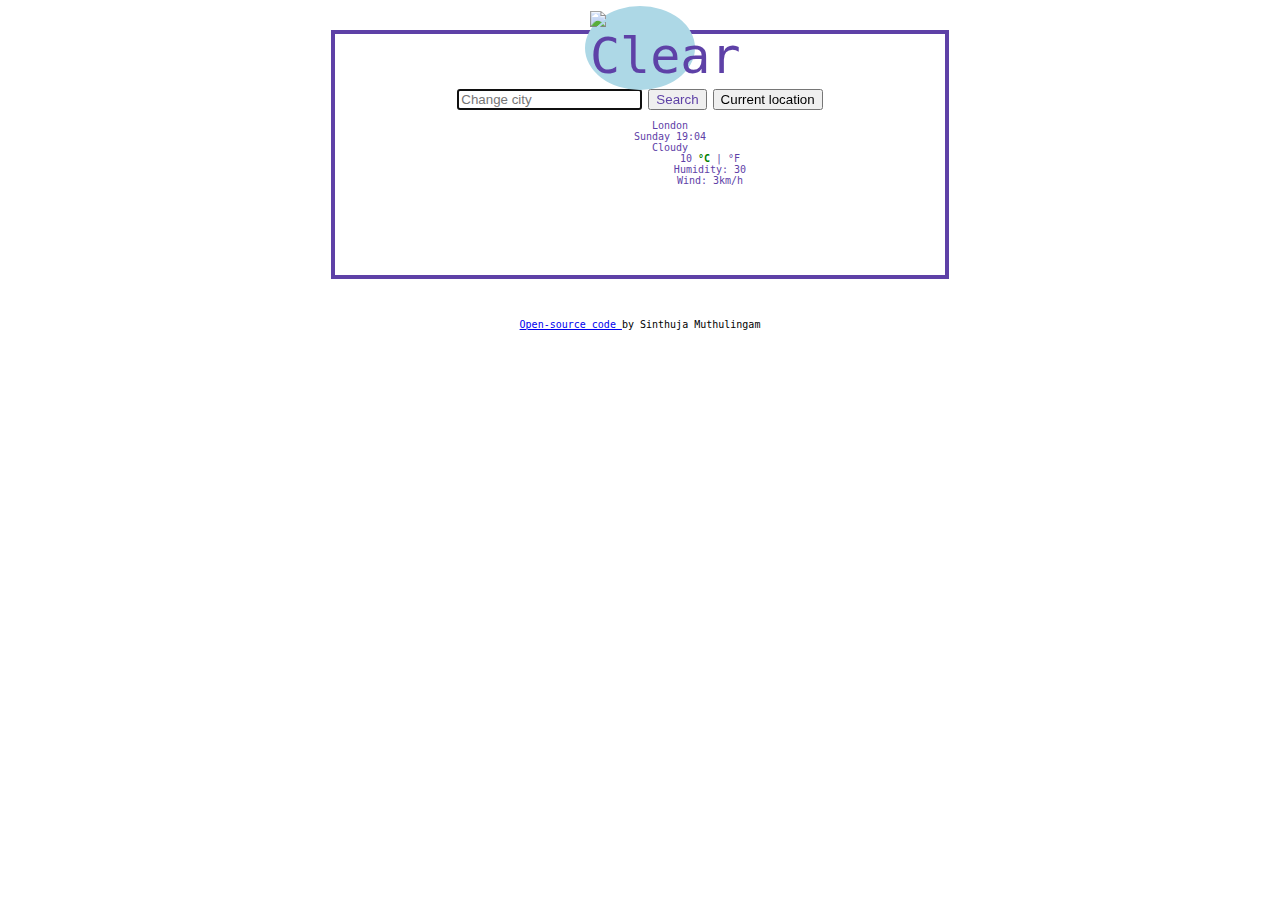
==== weather-app-top/weather-app-top.html @ 62a3712e "updated repository name to branch name" ====
<!DOCTYPE html>
<html lang="en">
  <head>
    <meta charset="UTF-8" />
    <meta http-equiv="X-UA-Compatible" content="IE=edge" />
    <meta name="viewport" content="width=device-width, initial-scale=1.0" />
    <title>Weather App</title>
    <link rel="stylesheet" href="src/weather-app-top-styles.css" />
    <link
      href="https://cdn.jsdelivr.net/npm/bootstrap@5.2.1/dist/css/bootstrap.min.css"
      rel="stylesheet"
      integrity="sha384-iYQeCzEYFbKjA/T2uDLTpkwGzCiq6soy8tYaI1GyVh/UjpbCx/TYkiZhlZB6+fzT"
      crossorigin="anonymous"
    />
    <script src="https://cdn.jsdelivr.net/npm/axios@1.1.2/dist/axios.min.js"></script>
  </head>
  <body>
    <div class="container">
      <div class="card outer border-primary mb-3">
        <div class="card-body">
          <form>
            <div class="row">
              <div class="form-group">
                <input
                  type="text"
                  placeholder="Change city"
                  autofocus="on"
                  id="city-name"
                />

                <input type="submit" class="search-button" value="Search" />
                <input
                  type="submit"
                  class="current-location-button"
                  value="Current location"
                />
              </div>
            </div>
          </form>
          <div class="card border-primary mb-3">
            <div class="card-body">
              <div class="row gx-8">
                <div class="col description">
                  <div class="row" id="city">London</div>
                  <div class="row" id="date-time">Saturday 7:00am</div>
                  <div class="row" id="description">Cloudy</div>
                </div>
                <div class="col measurements">
                  <div class="row">
                    <span id="temp">10</span>
                    <span id="celc" class="active">°C</span> |
                    <span id="faren">°F</span>
                  </div>
                  <div class="row">Humidity: <span id="humidity">30</span></div>
                  <div class="row">Wind: <span id="wind">3</span>km/h</div>
                </div>
              </div>
            </div>
          </div>
          <div class="central-image">
            <img src="" alt="Clear" id="icon" />
          </div>
        </div>
      </div>
    </div>
    <div class="footer">
      <a
        href="https://github.com/Sinthu010/SheCode-Weather-App/tree/weather-app-top"
        target="_blank"
        >Open-source code </a
      >by Sinthuja Muthulingam
    </div>
    <script src="src/weather-app-top.js"></script>
  </body>
</html>
---- weather-app-top/src/weather-app-top-styles.css ----
body {
  font-family: PT Mono, monospace;
  font-size: 10px;
  font-weight: 200;
  text-align: center;
}

.search-button .current-location-button {
  border-radius: 25px;
  color: #5e41a7;
  background: #fff;
  font-size: 15px;
  padding: 5px 6px;
  box-shadow: 2px 2px 2px rgb(213, 213, 213);
  transition: all 200ms ease;
}
.search-button:hover .current-location-button:hover {
  color: #fff;
  background: #5e41a7;
}

.description {
  display: block;
  position: relative;
  left: 30px;
}

#description {
  text-transform: capitalize;
}

.search-button {
  color: #5e41a7;
}
.measurements {
  display: block;
  position: relative;
  right: -70px;
}

.form-group {
  text-align: center;
  padding-top: 50px;
  padding-bottom: 10px;
}

.central-image {
  display: block;
  margin: 0 auto;
  position: relative;
  top: -180px;
  width: 100px;
  text-align: center;
  padding: 5px;
  background-color: lightblue;
  border-radius: 50%;
  border-color: #5e41a7;
  font-size: 50px;
}

.outer {
  display: block;
  margin: 0 auto;
  width: 600px;
  margin-top: 30px;
  margin-bottom: 40px;
  padding: 5px;
  border-width: 2rem;
  color: #5e41a7;
  border: 4px solid #5e41a7;
}

.footer {
  display: block;
  margin: 0 auto;
}

#celc:hover {
  color: red;
  cursor: pointer;
}

#faren:hover {
  color: red;
  cursor: pointer;
}

.active {
  color: green;
  font-weight: bold;
}
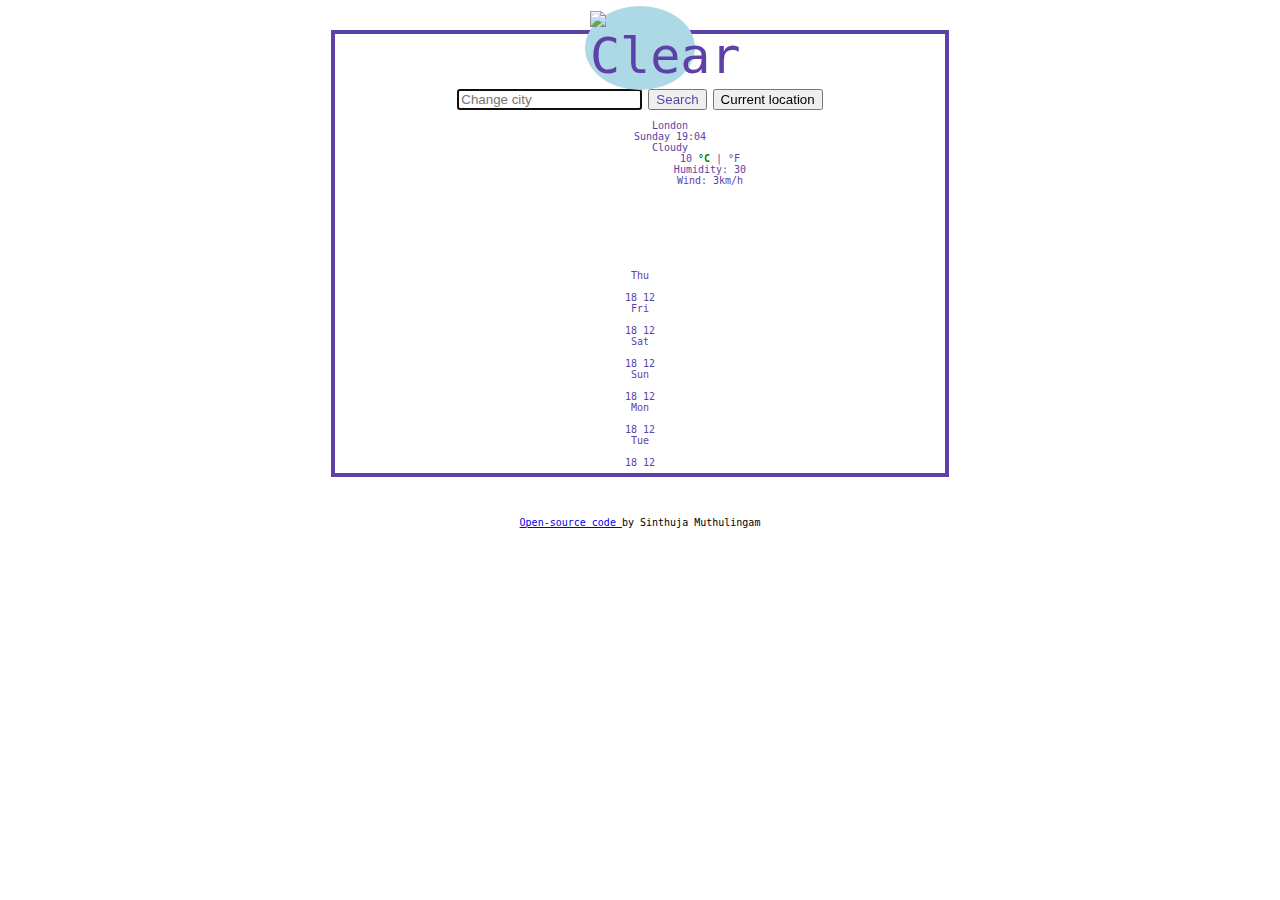
==== commit 6f5c21bc: "add forecast" ====
--- a/weather-app-top/weather-app-top.html
+++ b/weather-app-top/weather-app-top.html
@@ -60,6 +60,7 @@
           <div class="central-image">
             <img src="" alt="Clear" id="icon" />
           </div>
+          <div class="weather-forecast" id="forecast"></div>
         </div>
       </div>
     </div>
